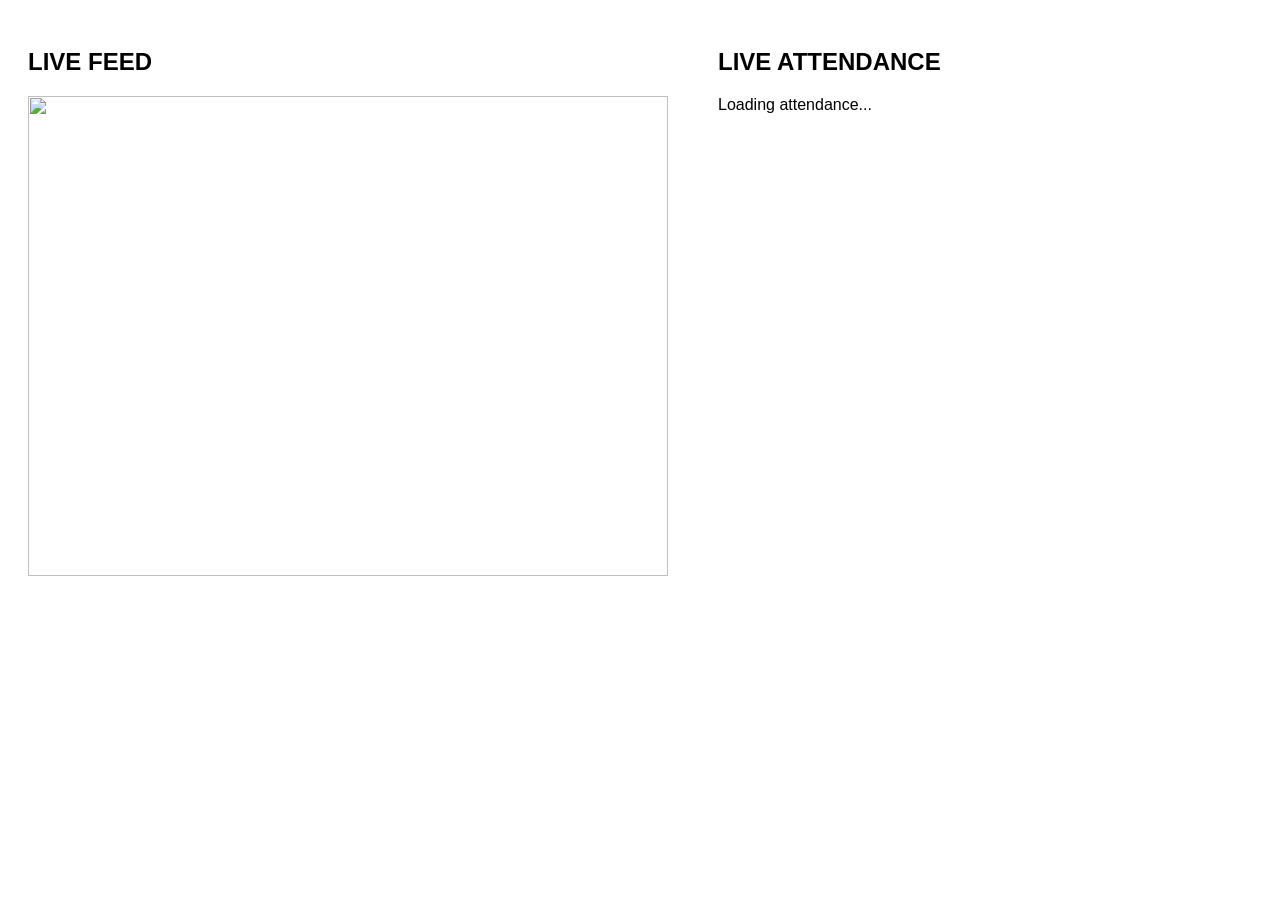
==== templates/index.html @ 29dfc723 "live attendance" ====
<!DOCTYPE html>
<html lang="en">
<head>
    <meta charset="UTF-8">
    <title>AttendMate</title>
    <link rel="stylesheet" href="/static/css/style.css">
    <style>
        body { font-family: Arial, sans-serif; display: flex; gap: 50px; padding: 20px; }
        #teacher, #attendance { flex: 1; }
        table { border-collapse: collapse; width: 100%; }
        th, td { border: 1px solid #ccc; padding: 8px; text-align: left; }
        th { background-color: #f2f2f2; }
    </style>
</head>
<body>
    <div id="teacher">
        <h2>LIVE FEED</h2>
        <img src="/video_feed" width="640" height="480">
    </div>

    <div id="attendance">
        <h2>LIVE ATTENDANCE</h2>
        <div id="attendance-data">Loading attendance...</div>
    </div>

    <script>
        async function fetchAttendance() {
            try {
                const response = await fetch("/live-attendance");
                const data = await response.json();

                let html = "";
                for (const slot in data) {
                    html += `<h3>${slot}</h3><table><tr><th>Name</th><th>Status</th><th>Minutes</th></tr>`;
                    for (const name in data[slot]) {
                        const person = data[slot][name];
                        html += `<tr>
                                    <td>${name}</td>
                                    <td>${person.status}</td>
                                    <td>${person.minutes}</td>
                                 </tr>`;
                    }
                    html += "</table>";
                }
                document.getElementById("attendance-data").innerHTML = html;
            } catch (err) {
                console.error("Error fetching attendance:", err);
            }
        }

        setInterval(fetchAttendance, 2000);
        window.onload = fetchAttendance;
    </script>
</body>
</html>
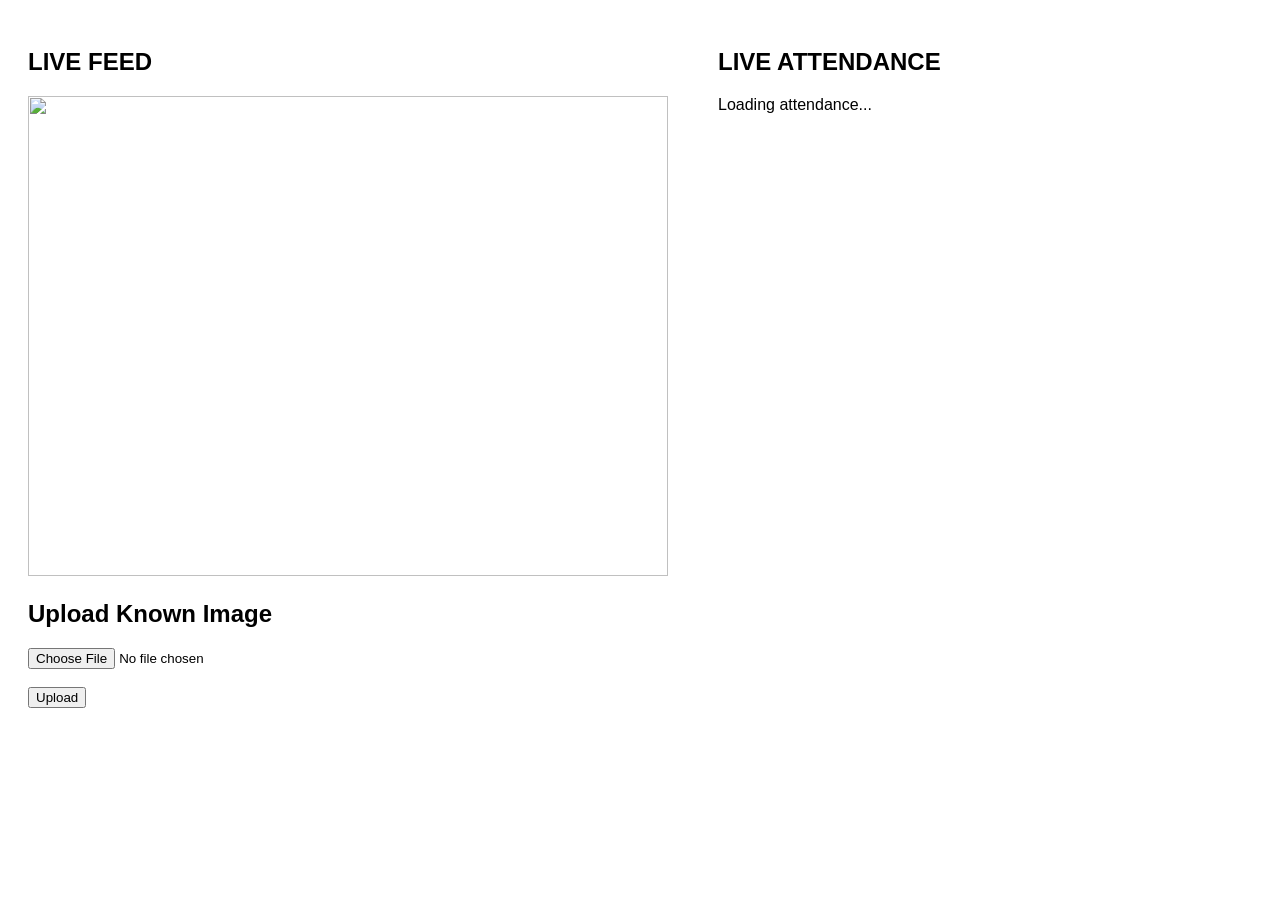
==== commit 3190a097: "live feed,attendance,upload image" ====
--- a/templates/index.html
+++ b/templates/index.html
@@ -13,43 +13,69 @@
     </style>
 </head>
 <body>
-    <div id="teacher">
-        <h2>LIVE FEED</h2>
-        <img src="/video_feed" width="640" height="480">
+    <div>
+        <div id="teacher">
+            <h2>LIVE FEED</h2>
+            <img src="/video_feed" width="640" height="480">
+        </div>
+
+        <h2>Upload Known Image</h2>
+        <div id ="upload">
+            <form action="/upload-image" method="post" enctype="multipart/form-data">
+                <input type="file" name="file" accept=".jpg,.jpeg,.png" required>
+                <br><br>
+                <button type="submit">Upload</button>
+            </form>
+        </div>
     </div>
-
     <div id="attendance">
         <h2>LIVE ATTENDANCE</h2>
         <div id="attendance-data">Loading attendance...</div>
     </div>
 
     <script>
-        async function fetchAttendance() {
-            try {
-                const response = await fetch("/live-attendance");
-                const data = await response.json();
+    async function fetchAttendance() {
+        try {
+            const response = await fetch("/live-attendance");
+            const data = await response.json();
 
-                let html = "";
-                for (const slot in data) {
-                    html += `<h3>${slot}</h3><table><tr><th>Name</th><th>Status</th><th>Minutes</th></tr>`;
-                    for (const name in data[slot]) {
-                        const person = data[slot][name];
-                        html += `<tr>
-                                    <td>${name}</td>
-                                    <td>${person.status}</td>
-                                    <td>${person.minutes}</td>
-                                 </tr>`;
-                    }
-                    html += "</table>";
+            let html = "";
+
+            for (const slot in data) {
+                html += `
+                    <h3>${slot}</h3>
+                    <table>
+                        <tr>
+                            <th>Name</th>
+                            <th>Status</th>
+                            <th>Minutes</th>
+                        </tr>
+                `;
+
+                for (const trackId in data[slot]) {
+                    const person = data[slot][trackId];
+
+                    html += `
+                        <tr>
+                            <td>${person.name}</td>
+                            <td>${person.status}</td>
+                            <td>${person.minutes}</td>
+                        </tr>
+                    `;
                 }
-                document.getElementById("attendance-data").innerHTML = html;
-            } catch (err) {
-                console.error("Error fetching attendance:", err);
+
+                html += "</table>";
             }
+
+            document.getElementById("attendance-data").innerHTML = html;
+        } catch (err) {
+            console.error("Error fetching attendance:", err);
         }
+    }
 
-        setInterval(fetchAttendance, 2000);
-        window.onload = fetchAttendance;
-    </script>
+    setInterval(fetchAttendance, 1000);
+    window.onload = fetchAttendance;
+</script>
+
 </body>
 </html>
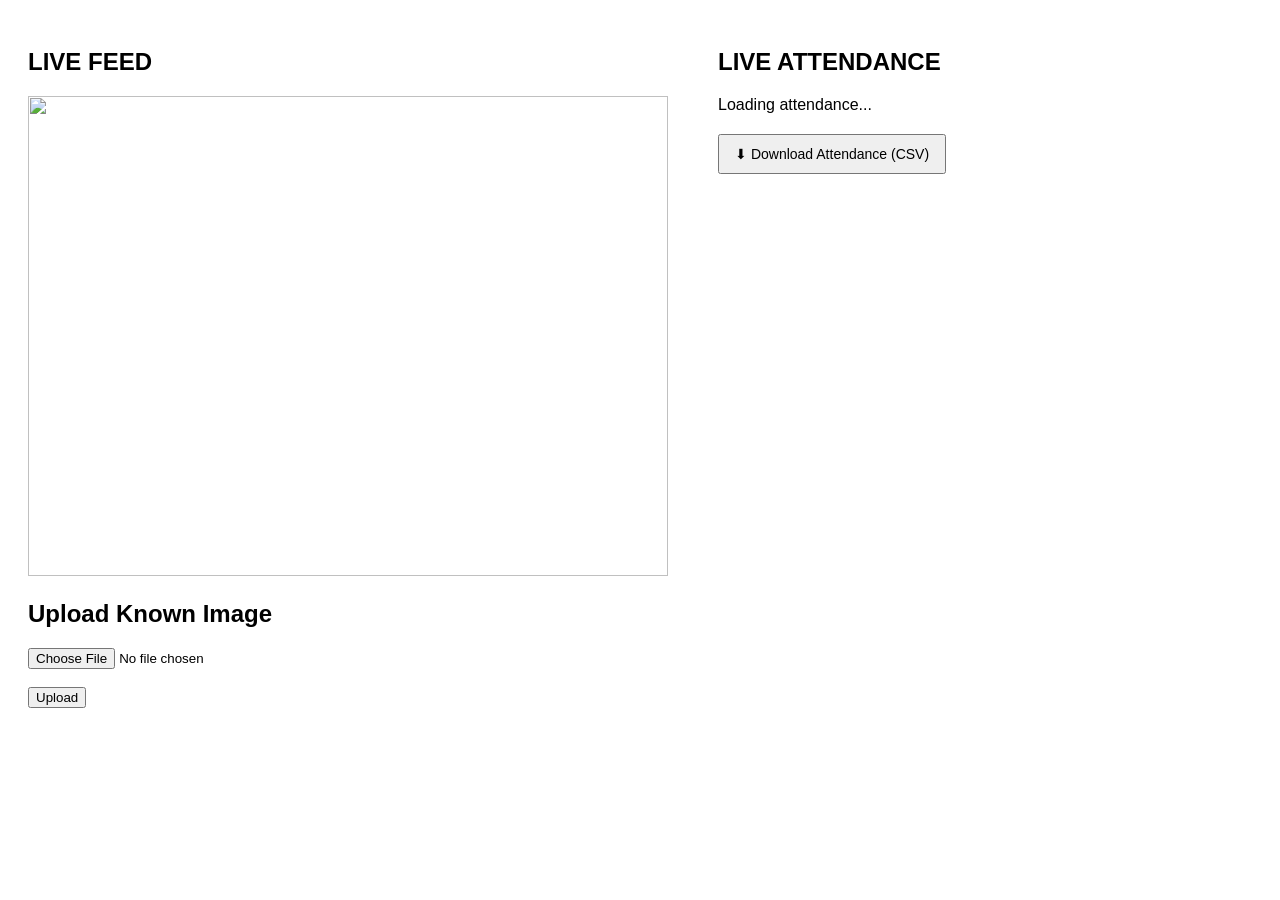
==== commit c311a1c6: "download butt" ====
--- a/templates/index.html
+++ b/templates/index.html
@@ -28,10 +28,19 @@
             </form>
         </div>
     </div>
-    <div id="attendance">
-        <h2>LIVE ATTENDANCE</h2>
-        <div id="attendance-data">Loading attendance...</div>
-    </div>
+    <div>
+        <div id="attendance">
+            <h2>LIVE ATTENDANCE</h2>
+            <div id="attendance-data">Loading attendance...</div>
+        </div>
+        <div style="margin-top: 20px;">
+            <a href="/export/csv">
+                <button style="padding: 10px 15px; font-size: 14px;">
+                    ⬇ Download Attendance (CSV)
+                </button>
+            </a>
+        </div></div>
+
 
     <script>
     async function fetchAttendance() {
@@ -41,32 +50,32 @@
 
             let html = "";
 
-            for (const slot in data) {
-                html += `
-                    <h3>${slot}</h3>
-                    <table>
-                        <tr>
-                            <th>Name</th>
-                            <th>Status</th>
-                            <th>Minutes</th>
-                        </tr>
-                `;
+            for (const date in data) {
+                html += `<h2>Date: ${date}</h2>`;
 
-                for (const trackId in data[slot]) {
-                    const person = data[slot][trackId];
-
+                for (const slot in data[date]) {
                     html += `
-                        <tr>
-                            <td>${person.name}</td>
-                            <td>${person.status}</td>
-                            <td>${person.minutes}</td>
-                        </tr>
+                        <h3>${slot}</h3>
+                        <table>
+                            <tr>
+                                <th>Name</th>
+                                <th>Status</th>
+                                <th>Minutes</th>
+                            </tr>
                     `;
+                    for (const name in data[date][slot]) {
+                        const person = data[date][slot][name];
+                        html += `
+                            <tr>
+                                <td>${person.name}</td>
+                                <td>${person.status}</td>
+                                <td>${person.minutes}</td>
+                            </tr>
+                        `;
+                    }
+                    html += "</table>";
                 }
-
-                html += "</table>";
             }
-
             document.getElementById("attendance-data").innerHTML = html;
         } catch (err) {
             console.error("Error fetching attendance:", err);
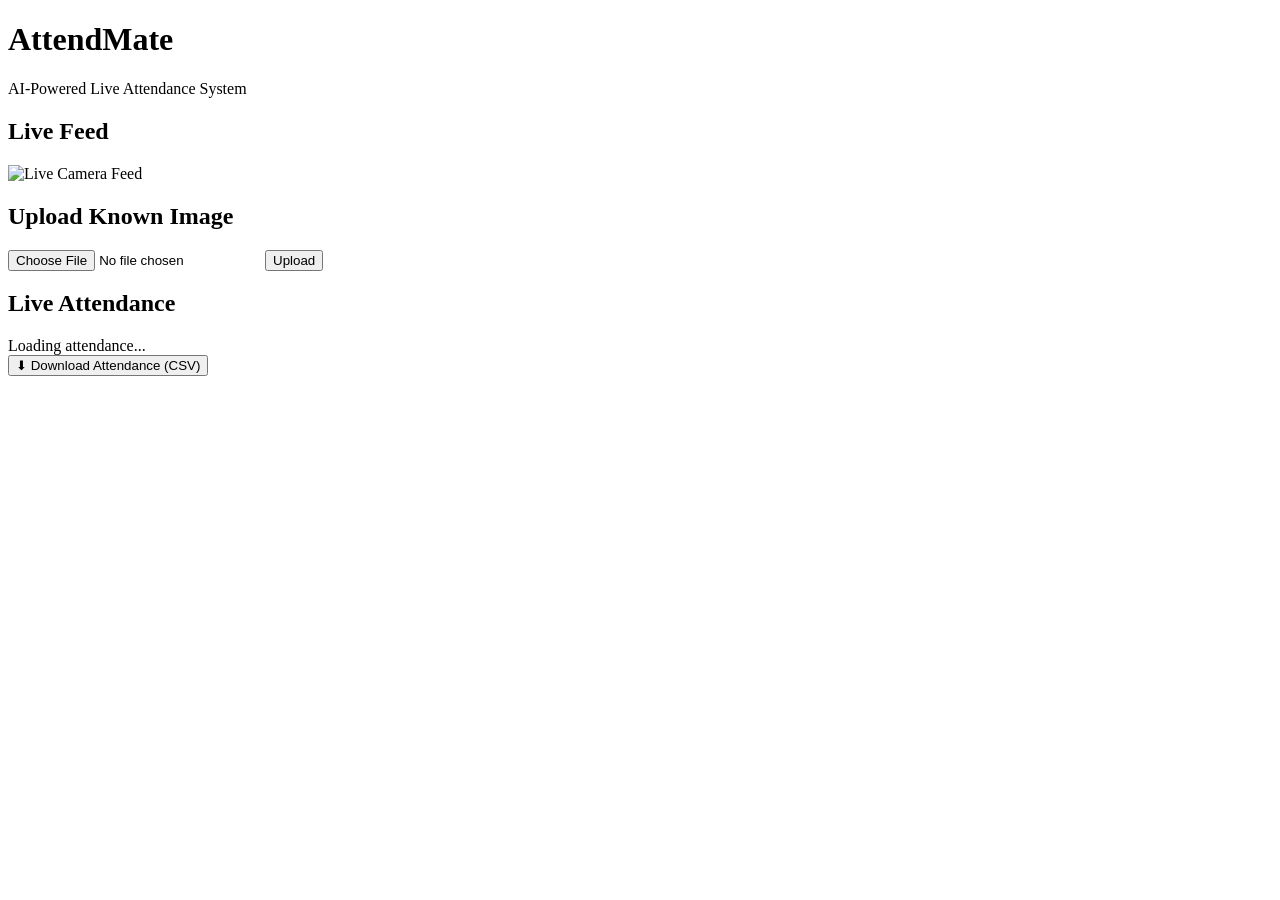
==== commit 353b82fe: "changed to prof" ====
--- a/templates/index.html
+++ b/templates/index.html
@@ -4,87 +4,45 @@
     <meta charset="UTF-8">
     <title>AttendMate</title>
     <link rel="stylesheet" href="/static/css/style.css">
-    <style>
-        body { font-family: Arial, sans-serif; display: flex; gap: 50px; padding: 20px; }
-        #teacher, #attendance { flex: 1; }
-        table { border-collapse: collapse; width: 100%; }
-        th, td { border: 1px solid #ccc; padding: 8px; text-align: left; }
-        th { background-color: #f2f2f2; }
-    </style>
 </head>
+
 <body>
-    <div>
-        <div id="teacher">
-            <h2>LIVE FEED</h2>
-            <img src="/video_feed" width="640" height="480">
-        </div>
+    <header>
+        <h1>AttendMate</h1>
+        <p>AI-Powered Live Attendance System</p>
+    </header>
 
-        <h2>Upload Known Image</h2>
-        <div id ="upload">
-            <form action="/upload-image" method="post" enctype="multipart/form-data">
-                <input type="file" name="file" accept=".jpg,.jpeg,.png" required>
-                <br><br>
-                <button type="submit">Upload</button>
-            </form>
-        </div>
-    </div>
-    <div>
-        <div id="attendance">
-            <h2>LIVE ATTENDANCE</h2>
-            <div id="attendance-data">Loading attendance...</div>
-        </div>
-        <div style="margin-top: 20px;">
-            <a href="/export/csv">
-                <button style="padding: 10px 15px; font-size: 14px;">
-                    ⬇ Download Attendance (CSV)
-                </button>
-            </a>
-        </div></div>
+    <main class="container">
+        <section class="left-panel">
+            <div class="card">
+                <h2>Live Feed</h2>
+                <img src="/video_feed" alt="Live Camera Feed">
+            </div>
 
+            <div class="card">
+                <h2>Upload Known Image</h2>
+                <form id="upload-form" enctype="multipart/form-data">
+                    <input type="file" name="file" accept=".jpg,.jpeg,.png" required>
+                    <button type="submit">Upload</button>
+                    <p id="upload-status"></p>
+                </form>
+            </div>
+        </section>
 
-    <script>
-    async function fetchAttendance() {
-        try {
-            const response = await fetch("/live-attendance");
-            const data = await response.json();
+        <section class="right-panel">
+            <div class="card">
+                <h2>Live Attendance</h2>
+                <div id="attendance-data">Loading attendance...</div>
+            </div>
 
-            let html = "";
+            <div class="card download-card">
+                <a href="/export/csv">
+                    <button class="download-btn">⬇ Download Attendance (CSV)</button>
+                </a>
+            </div>
+        </section>
+    </main>
 
-            for (const date in data) {
-                html += `<h2>Date: ${date}</h2>`;
-
-                for (const slot in data[date]) {
-                    html += `
-                        <h3>${slot}</h3>
-                        <table>
-                            <tr>
-                                <th>Name</th>
-                                <th>Status</th>
-                                <th>Minutes</th>
-                            </tr>
-                    `;
-                    for (const name in data[date][slot]) {
-                        const person = data[date][slot][name];
-                        html += `
-                            <tr>
-                                <td>${person.name}</td>
-                                <td>${person.status}</td>
-                                <td>${person.minutes}</td>
-                            </tr>
-                        `;
-                    }
-                    html += "</table>";
-                }
-            }
-            document.getElementById("attendance-data").innerHTML = html;
-        } catch (err) {
-            console.error("Error fetching attendance:", err);
-        }
-    }
-
-    setInterval(fetchAttendance, 1000);
-    window.onload = fetchAttendance;
-</script>
-
+    <script src="/static/js/script.js"></script>
 </body>
 </html>
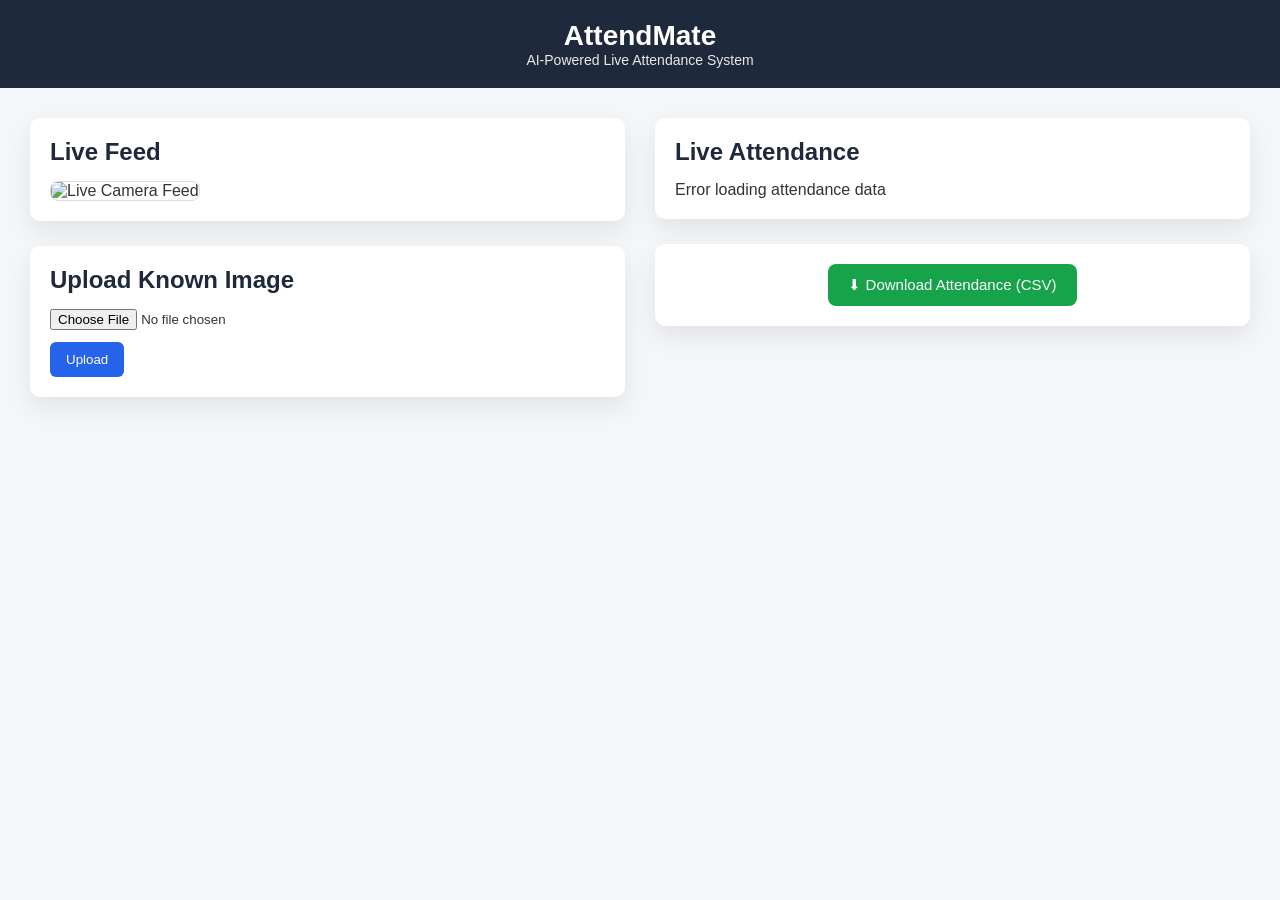
==== commit 2eba6242: "camera border for tracking" ====
--- a/templates/index.html
+++ b/templates/index.html
@@ -16,7 +16,7 @@
         <section class="left-panel">
             <div class="card">
                 <h2>Live Feed</h2>
-                <img src="/video_feed" alt="Live Camera Feed">
+                <img id="live-camera" class="live-feed" src="/video_feed" alt="Live Camera Feed" />
             </div>
 
             <div class="card">
--- a/static/css/style.css
+++ b/static/css/style.css
@@ -0,0 +1,122 @@
+/* RESET */
+* {
+    margin: 0;
+    padding: 0;
+    box-sizing: border-box;
+    font-family: "Segoe UI", Arial, sans-serif;
+}
+
+/* BODY */
+body {
+    background: #f4f6f9;
+    color: #333;
+}
+
+/* HEADER */
+header {
+    background: #1e293b;
+    color: #fff;
+    padding: 20px;
+    text-align: center;
+}
+
+header h1 {
+    font-size: 28px;
+}
+
+header p {
+    font-size: 14px;
+    opacity: 0.9;
+}
+
+/* MAIN CONTAINER */
+.container {
+    display: flex;
+    gap: 30px;
+    padding: 30px;
+}
+
+/* PANELS */
+.left-panel,
+.right-panel {
+    flex: 1;
+}
+
+/* CARD */
+.card {
+    background: #ffffff;
+    border-radius: 10px;
+    padding: 20px;
+    margin-bottom: 25px;
+    box-shadow: 0 10px 25px rgba(0,0,0,0.08);
+}
+
+.card h2 {
+    margin-bottom: 15px;
+    color: #1e293b;
+}
+
+/* IMAGE */
+.card img {
+    width: 100%;
+    border-radius: 8px;
+    border: 1px solid #ddd;
+}
+
+/* FORM */
+form input[type="file"] {
+    display: block;
+    margin-bottom: 12px;
+}
+
+form button {
+    padding: 10px 16px;
+    background: #2563eb;
+    border: none;
+    border-radius: 6px;
+    color: #fff;
+    cursor: pointer;
+    transition: background 0.3s;
+}
+
+form button:hover {
+    background: #1e40af;
+}
+
+/* ATTENDANCE TABLE */
+table {
+    width: 100%;
+    border-collapse: collapse;
+    margin-top: 10px;
+}
+
+th, td {
+    padding: 10px;
+    border-bottom: 1px solid #e5e7eb;
+    text-align: left;
+}
+
+th {
+    background: #f1f5f9;
+    font-weight: 600;
+}
+
+/* DOWNLOAD */
+.download-card {
+    text-align: center;
+}
+
+.download-btn {
+    padding: 12px 20px;
+    font-size: 15px;
+    background: #16a34a;
+    color: white;
+    border: none;
+    border-radius: 8px;
+    cursor: pointer;
+    transition: background 0.3s;
+}
+
+.download-btn:hover {
+    background: #15803d;
+}
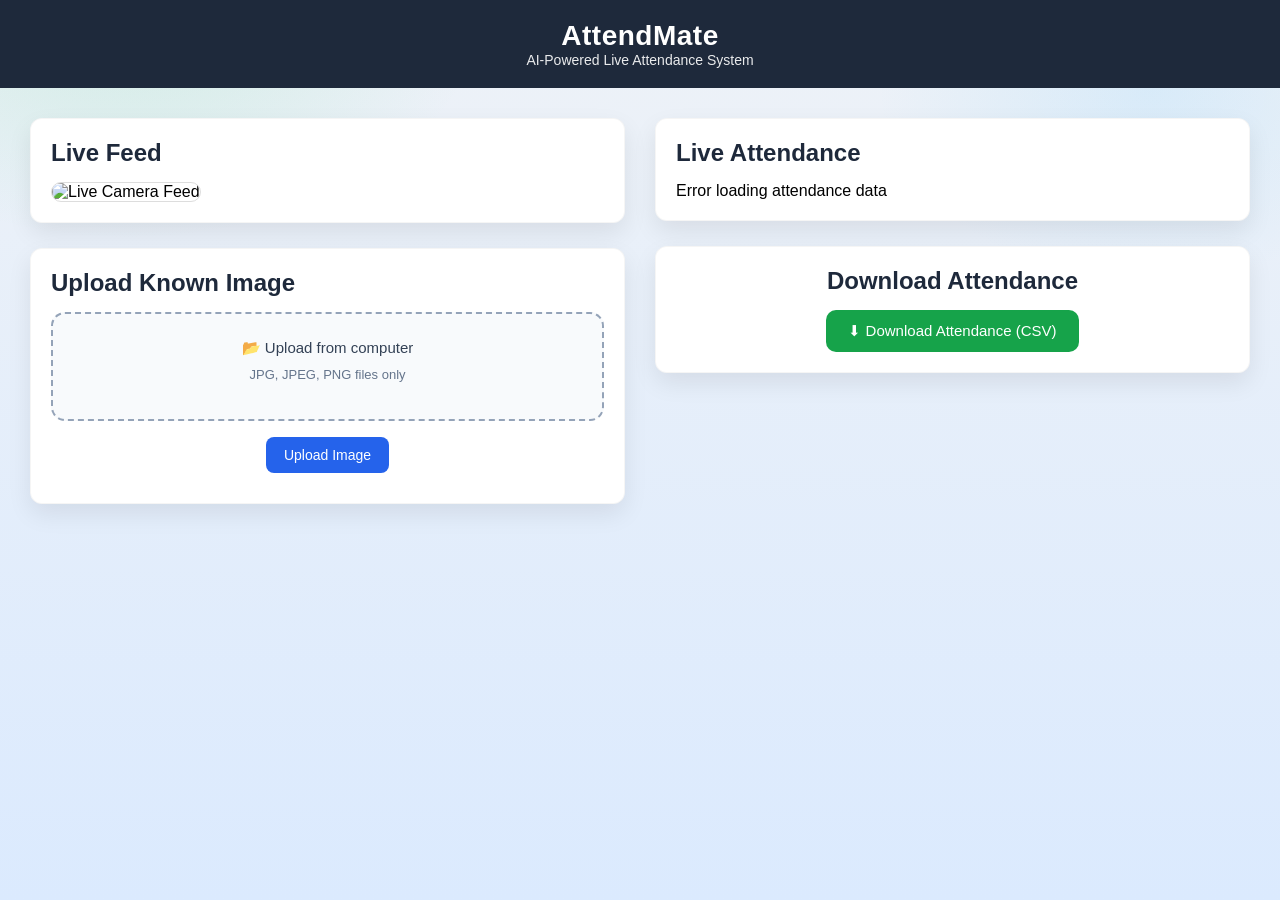
==== commit 0feaeb4f: "added from local" ====
--- a/templates/index.html
+++ b/templates/index.html
@@ -3,46 +3,268 @@
 <head>
     <meta charset="UTF-8">
     <title>AttendMate</title>
-    <link rel="stylesheet" href="/static/css/style.css">
+
+    <style>
+        * {
+            margin: 0;
+            padding: 0;
+            box-sizing: border-box;
+            font-family: "Segoe UI", Arial, sans-serif;
+        }
+
+        body {
+            margin: 0;
+            min-height: 100vh;
+            background:
+                radial-gradient(
+                    600px 400px at 10% 0%,
+                    rgba(46, 204, 113, 0.15),
+                    transparent 60%
+                ),
+                radial-gradient(
+                    500px 350px at 90% 10%,
+                    rgba(72, 187, 255, 0.12),
+                    transparent 55%
+                ),
+                linear-gradient(
+                    180deg,
+                    #eef2f7 0%,
+                    #dbeafe 100%
+                ) !important;
+        }
+
+        .container {
+            position: relative;
+            z-index: 1;
+        }
+        .card {
+            background: rgba(255, 255, 255, 0.92);
+            backdrop-filter: blur(6px);
+            -webkit-backdrop-filter: blur(6px);
+            border: 1px solid rgba(0, 0, 0, 0.04);
+        }
+
+        header {
+            background: #1e293b;
+            color: #fff;
+            padding: 20px;
+            text-align: center;
+        }
+
+        header h1 {
+            font-size: 28px;
+            letter-spacing: 0.5px;
+        }
+
+        header p {
+            font-size: 14px;
+            opacity: 0.9;
+        }
+
+        .container {
+            display: flex;
+            gap: 30px;
+            padding: 30px;
+        }
+
+        .left-panel,
+        .right-panel {
+            flex: 1;
+        }
+
+        .card {
+            background: #ffffff;
+            border-radius: 12px;
+            padding: 20px;
+            margin-bottom: 25px;
+            box-shadow: 0 10px 25px rgba(0,0,0,0.08);
+        }
+
+        .card h2 {
+            margin-bottom: 15px;
+            color: #1e293b;
+        }
+
+        .card img {
+            width: 100%;
+            border-radius: 10px;
+            border: 1px solid #ddd;
+        }
+        
+        .upload-box {
+            border: 2px dashed #94a3b8;
+            border-radius: 14px;
+            padding: 25px;
+            text-align: center;
+            transition: all 0.3s ease;
+            background: #f8fafc;
+        }
+
+        .upload-box:hover {
+            border-color: #2563eb;
+            background: #eff6ff;
+        }
+
+        .upload-box label {
+            display: block;
+            font-size: 15px;
+            font-weight: 500;
+            color: #334155;
+            margin-bottom: 10px;
+            cursor: pointer;
+        }
+
+        .upload-box span {
+            display: block;
+            font-size: 13px;
+            color: #64748b;
+            margin-bottom: 12px;
+        }
+
+        .upload-box input[type="file"] {
+            display: none;
+        }
+
+        .upload-btn {
+            padding: 10px 18px;
+            background: #2563eb;
+            border: none;
+            border-radius: 8px;
+            color: #fff;
+            cursor: pointer;
+            font-size: 14px;
+            transition: background 0.3s;
+        }
+
+        .upload-btn:hover {
+            background: #1e40af;
+        }
+
+        #upload-status {
+            margin-top: 10px;
+            font-size: 13px;
+        }
+
+        table {
+            width: 100%;
+            border-collapse: collapse;
+            margin-top: 10px;
+        }
+
+        th, td {
+            padding: 10px;
+            border-bottom: 1px solid #e5e7eb;
+            text-align: left;
+        }
+
+        th {
+            background: #f1f5f9;
+            font-weight: 600;
+        }
+
+        .download-card {
+            text-align: center;
+        }
+
+        .download-btn {
+            padding: 12px 22px;
+            font-size: 15px;
+            background: #16a34a;
+            color: white;
+            border: none;
+            border-radius: 10px;
+            cursor: pointer;
+            transition: background 0.3s, transform 0.2s;
+        }
+
+        .download-btn:hover {
+            background: #15803d;
+            transform: translateY(-2px);
+        }
+
+        .live-feed {
+            border: 4px solid transparent;
+            border-radius: 12px;
+            transition: all 0.3s ease;
+        }
+
+        .live-feed.active {
+            border: 4px solid #22c55e;
+            box-shadow: 0 0 18px rgba(34, 197, 94, 0.6);
+        }
+        .upload-btn-wrapper {
+            margin-top: 16px;
+            display: flex;
+            justify-content: center;
+        }
+        .no-slots {
+            color: #9aa0a6;
+            background: rgba(255, 255, 255, 0.05);
+            padding: 10px 14px;
+            border-radius: 8px;
+            text-align: center;
+            font-size: 0.95rem;
+        }
+
+    </style>
 </head>
 
 <body>
-    <header>
-        <h1>AttendMate</h1>
-        <p>AI-Powered Live Attendance System</p>
-    </header>
-
-    <main class="container">
-        <section class="left-panel">
-            <div class="card">
-                <h2>Live Feed</h2>
-                <img id="live-camera" class="live-feed" src="/video_feed" alt="Live Camera Feed" />
-            </div>
-
-            <div class="card">
-                <h2>Upload Known Image</h2>
-                <form id="upload-form" enctype="multipart/form-data">
-                    <input type="file" name="file" accept=".jpg,.jpeg,.png" required>
-                    <button type="submit">Upload</button>
-                    <p id="upload-status"></p>
-                </form>
-            </div>
-        </section>
-
-        <section class="right-panel">
-            <div class="card">
-                <h2>Live Attendance</h2>
-                <div id="attendance-data">Loading attendance...</div>
-            </div>
-
-            <div class="card download-card">
-                <a href="/export/csv">
-                    <button class="download-btn">⬇ Download Attendance (CSV)</button>
-                </a>
-            </div>
-        </section>
-    </main>
-
-    <script src="/static/js/script.js"></script>
+
+<header>
+    <h1>AttendMate</h1>
+    <p>AI-Powered Live Attendance System</p>
+</header>
+
+<main class="container">
+
+    <section class="left-panel">
+
+        <div class="card">
+            <h2>Live Feed</h2>
+            <img id="live-camera" class="live-feed" src="/video_feed" alt="Live Camera Feed">
+        </div>
+
+        <div class="card">
+            <h2>Upload Known Image</h2>
+
+            <form id="upload-form" enctype="multipart/form-data">
+                <div class="upload-box">
+                    <label for="file-upload">📂 Upload from computer</label>
+                    <span>JPG, JPEG, PNG files only</span>
+
+                    <input id="file-upload" type="file" name="file" accept=".jpg,.jpeg,.png" required>
+
+                    
+                </div>
+                <div class="upload-btn-wrapper">
+                    <button class="upload-btn" type="submit">Upload Image</button>
+                </div>
+                <p id="upload-status"></p>
+            </form>
+        </div>
+
+    </section>
+
+    <section class="right-panel">
+
+        <div class="card">
+            <h2>Live Attendance</h2>
+            <div id="attendance-data">Loading attendance...</div>
+        </div>
+
+        <div class="card download-card">
+            <h2>Download Attendance</h2>
+            <a href="/export/csv">
+                <button class="download-btn">⬇ Download Attendance (CSV)</button>
+            </a>
+        </div>
+
+    </section>
+
+</main>
+
+<script src="/static/js/script.js"></script>
+
 </body>
 </html>
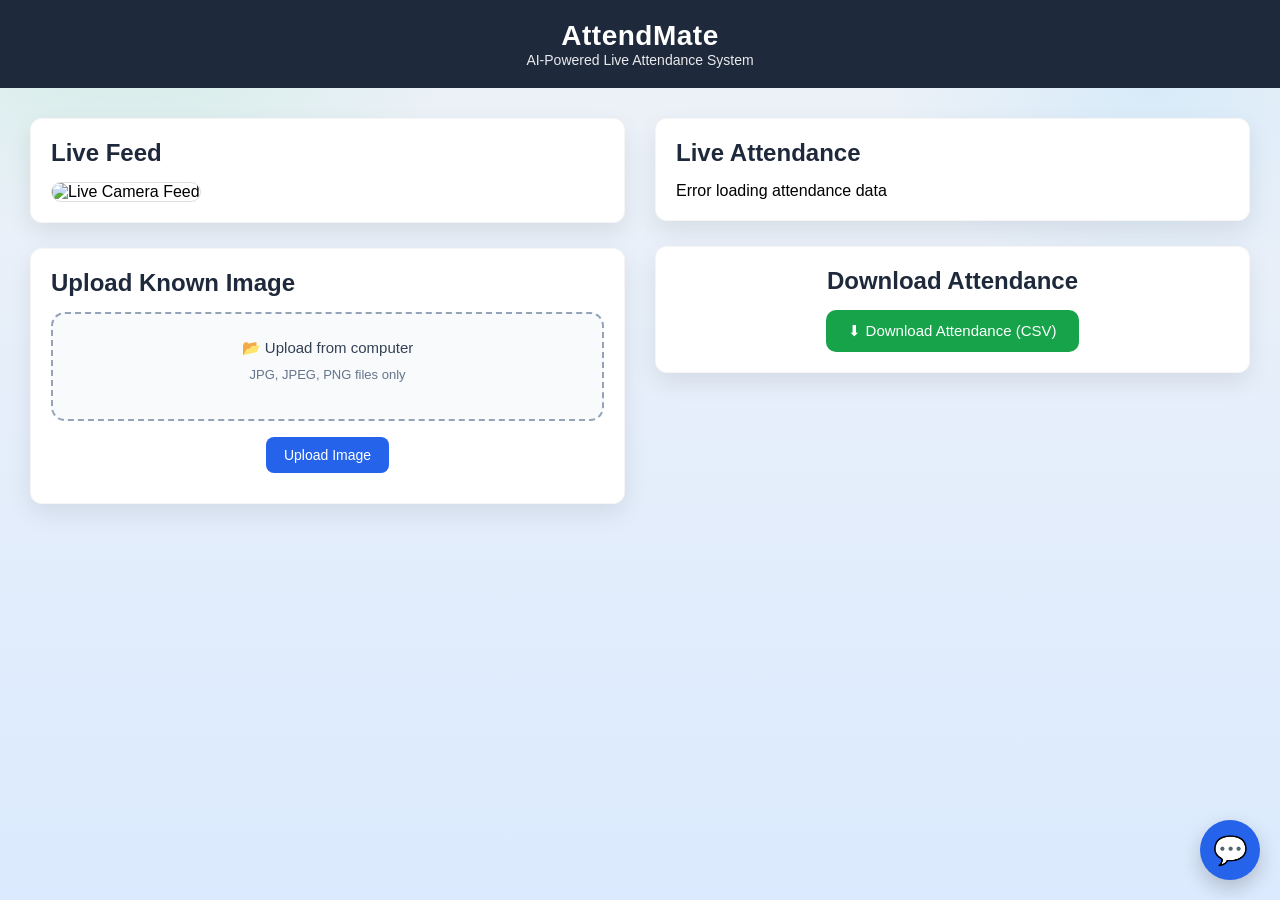
==== commit e5e65e02: "chatbot active" ====
--- a/templates/index.html
+++ b/templates/index.html
@@ -205,7 +205,93 @@
             text-align: center;
             font-size: 0.95rem;
         }
-
+        #chatbot-toggle {
+    position: fixed;
+    bottom: 20px;
+    right: 20px;
+    background: #2563eb;
+    color: white;
+    width: 60px;
+    height: 60px;
+    border-radius: 50%;
+    font-size: 28px;
+    display: flex;
+    align-items: center;
+    justify-content: center;
+    cursor: grab;
+    z-index: 9999;
+    box-shadow: 0 8px 20px rgba(0,0,0,0.2);
+}
+
+#chatbot-container {
+    position: fixed;
+    bottom: 90px;
+    right: 20px;
+    width: 320px;
+    height: 420px;
+    background: white;
+    border-radius: 12px;
+    display: none;
+    flex-direction: column;
+    box-shadow: 0 15px 30px rgba(0,0,0,0.25);
+    z-index: 9999;
+}
+
+#chatbot-header {
+    background: #1e293b;
+    color: white;
+    padding: 12px;
+    display: flex;
+    justify-content: space-between;
+    cursor: move;
+}
+
+#chatbot-messages {
+    flex: 1;
+    padding: 10px;
+    overflow-y: auto;
+}
+
+#chatbot-input-area {
+    display: flex;
+    border-top: 1px solid #eee;
+}
+
+#chatbot-input {
+    flex: 1;
+    padding: 10px;
+    border: none;
+    outline: none;
+}
+
+#chatbot-send {
+    padding: 10px;
+    background: #2563eb;
+    color: white;
+    border: none;
+    cursor: pointer;
+}
+
+.chat-user {
+    text-align: right;
+    margin: 5px 0;
+}
+
+.chat-bot {
+    text-align: left;
+    margin: 5px 0;
+}
+.typing::after{
+content:"...";
+animation:blink 1s infinite;
+margin-left:3px;
+}
+
+@keyframes blink{
+0%{opacity:0}
+50%{opacity:1}
+100%{opacity:0}
+}
     </style>
 </head>
 
@@ -261,7 +347,28 @@
         </div>
 
     </section>
-
+    
+<div id="chatbot-toggle">💬</div>
+
+<div id="chatbot-container">
+
+    <div id="chatbot-header">
+        <span>Ask about AttendMate</span>
+        <button id="chatbot-close">✖</button>
+    </div>
+
+    <div id="chatbot-messages"></div>
+
+    <div id="chatbot-input-area">
+        <input 
+            type="text" 
+            id="chatbot-input" 
+            placeholder="Ask something..."
+        />
+        <button id="chatbot-send">Send</button>
+    </div>
+
+</div>
 </main>
 
 <script src="/static/js/script.js"></script>
